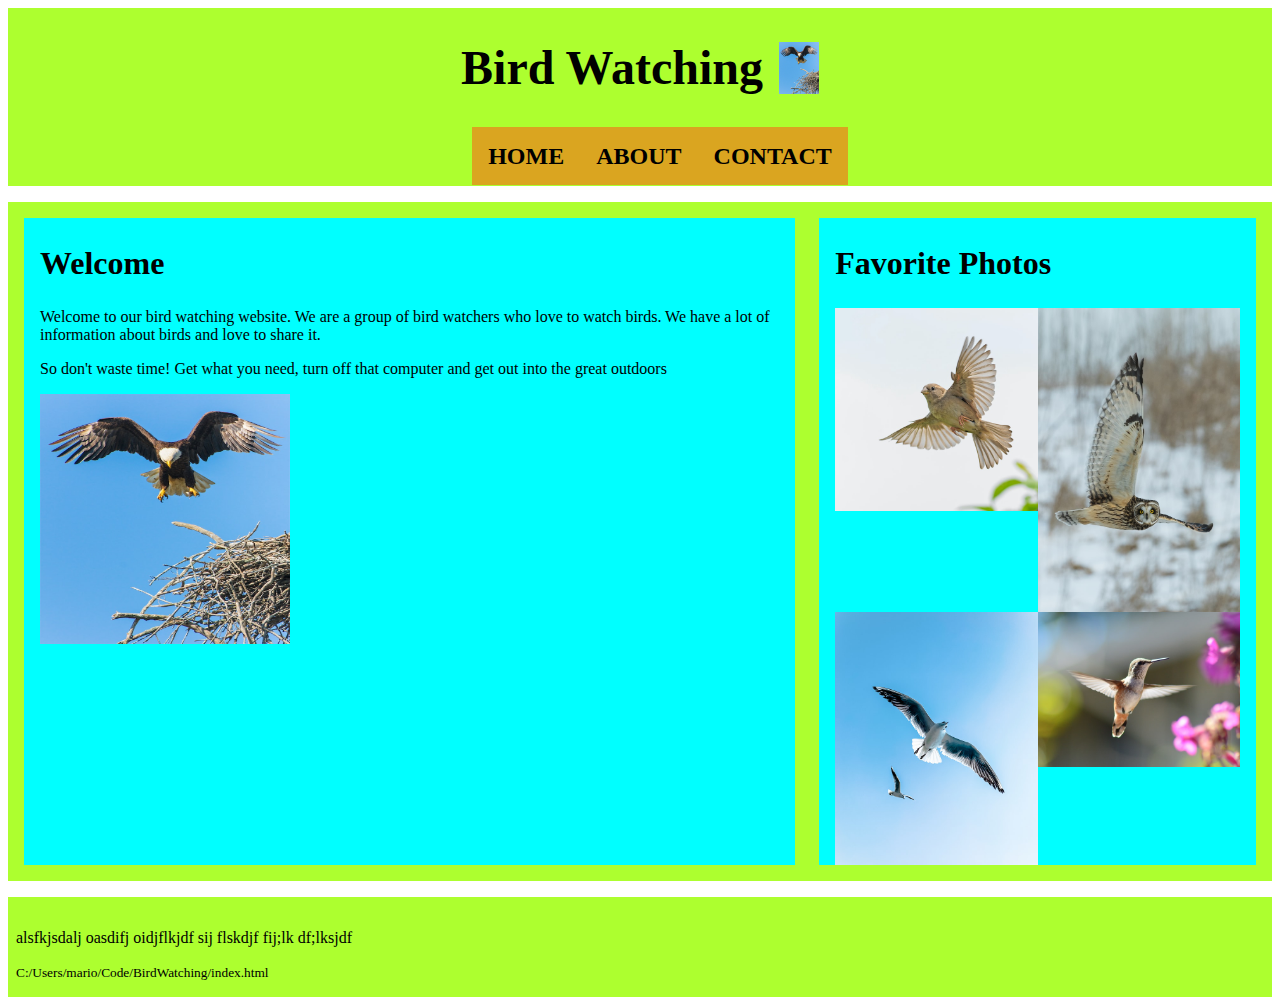
==== index.html @ 664aa2a5 "img size adj" ====
<!DOCTYPE html>
<html lang="en">
<head>
    <meta charset="UTF-8">
    <meta http-equiv="X-UA-Compatible" content="IE=edge">
    <meta name="viewport" content="width=device-width, initial-scale=1.0">
  
  <link rel="stylesheet" href="./styles/styles.css" />

    <title>Bird Watching</title>
</head>
<body>
    <header class="flex flex--items-center flex--content-center">

        <!------ We use a 'div' simply to group the 'h1' and the 'logo' for CSS purposes. THe 'div' becomes a parent-->
        <div class="flex">
            <h1>Bird Watching</h1>
            <img 
                src="./images/bird1.jpg" 
                alt="eagle landing" 
                width="40" 
                height="27"
            />
        </div>

        <nav class="flex">
            <ul class="flex">
                <li><a href="./index.html">Home</a></li>
                <li><a href="./about.html">About</a></li>
                <li><a href="./contact.html">Contact</a></li>
            </ul>
        </nav>
    </header>


    <main class="flex"> 

        <section>

            <h2>Welcome</h2>

            <p>
                Welcome to our bird watching website.  We are a group of bird watchers who love to watch birds.  We have a lot of information about birds and love to share it.
            </p>

            <p>
                So don't waste time!  Get what you need, turn off that computer and get out into the great outdoors
            </p>
            <div class="flex flex--center relative">

            <!--try to add image for practice fading image change-->
                <img src="./images/bird1.jpg"
                 alt="eagle landing"
                 width="499"
                height="499"
                class="absolute"
                />
                <p>Hello! </p>
            </div>

        </section>

        <section>
        <!---2fr-->
            <h2>Favorite Photos</h2>

            <!--Each image will be 1fr-->
            <img src="./images/bird2.jpg" alt="owl flying" width="320" height="320" />
            <img src="./images/bird3.jpg" alt="seagulls" width="320" height="320" />
            <img src="./images/bird4.jpg" alt="" width="320" height="320" />
            <img src="./images/bird5.jpg" alt="" width="320" height="320" />
        </section>
    </main>

    <footer>

        <p>
            alsfkjsdalj oasdifj oidjflkjdf sij flskdjf fij;lk df;lksjdf
        </p>

        <small>
            C:/Users/mario/Code/BirdWatching/index.html
        </small>
    </footer>
</body>
</html>
---- styles/styles.css ----
header, main, footer {
    background-color: greenyellow;
}   

img {
    /* Prevent images from spilling outside of the parent. */
    max-width: 100%;
    height: auto;
}


/* GENERAL CHILD SELECTOR: Select any/all descendents that are 'div' */
header div {
    align-items: center;

    /* for spacing, use rems. */
    gap: 1rem;
}

header {
    display: flex;
    flex-direction: column;
    align-items: center;
}

li {
    list-style: none;
}

h1{
    /* for font-sizes use ems*/
    font-size: 3em;
    font-weight: 700;
}

h2 {
    font-size: 2em;
    
}



nav a {
    text-decoration: none;
    color: black;
    text-transform: uppercase;
    font-size: 1.5em;
    font-weight: bold;
    background-color: goldenrod;
    padding: 1rem;
}

nav a:hover {
    background-color: darkgoldenrod;
}

main {
    margin: 1rem 0;
    padding: 1rem;
    
    column-gap: 1.5rem;

}

main section {
    background-color: aqua;
    padding: 0 1rem;
}

main section:first-child {
    min-width: 60%;
}

/*transistioning for a pic to fade out/in*/
/*position lock pic in place*/

main section:first-child img {
    position: absolute;
    top: 0;
    left: 0;
    width: 250px;
    height: 250px;
    transition:  opacity 0.5s ease-in-out;
}
main section:first-child img:hover   {
    opacity: 0;

}
main section:first-child img:hover + p {
    opacity: 1;
}
main section:first-child p:last-child {
    opacity: 0; 
    transition: opacity 0.5s dease-in-out;
    transition-delay: 0.2s;
    z-index: 1;

}
main section:first-child .flex {
    width: 250px;
    height: 250px;
}
main section:last-child {  
    display: grid;

    
    grid-template-areas: 
    "header header"
    "img-1 img-2"
    "img-3 img-4";
}

main section:last-child h2 {
    grid-area: header;
}

main section:last-child img:first-child{
    grid-area: img-1;
}

main section:last-child img:nth-child(2) {
    grid-area: img-2;
}

main section:last-child img:nth-child(3) {
    grid-area: img-3;
}

main section:last-child img:last-child {
    grid-area: img-4;
}

footer {
    padding: 1rem 0.5rem;
}

/* Simplify the CSS by using these utility classes. */

form {
    gap: 0.5rem;
}

label: :not([for="newsletter"]):not([for="heard"]) {
position: absolute;
width: 1px;
height: 1px;
padding: 0;
margin: -1px;
overflow: hidden;
clip: rect(0, 0, 0, 0);
white-space: nowrap;
border-width: 0;
}


input, textarea {
    border-radius: 4px;
    padding-left: 4px;
}

button {
    background-color: blanchedalmond;
    border-radius: 4px;
    align-self: center;
    margin-top: 1rem;
    padding: .05rem;
    max-width: max-content;
}

.absolute {
    position: absolute;
}
.flex {
    display: flex;
}

.flex--col {
    flex-direction: column;
}

.flex--items-center{
    align-items: center;
}
.flex--content-center {    
    justify-content: center;
}
.relative {
    position: relative;
}
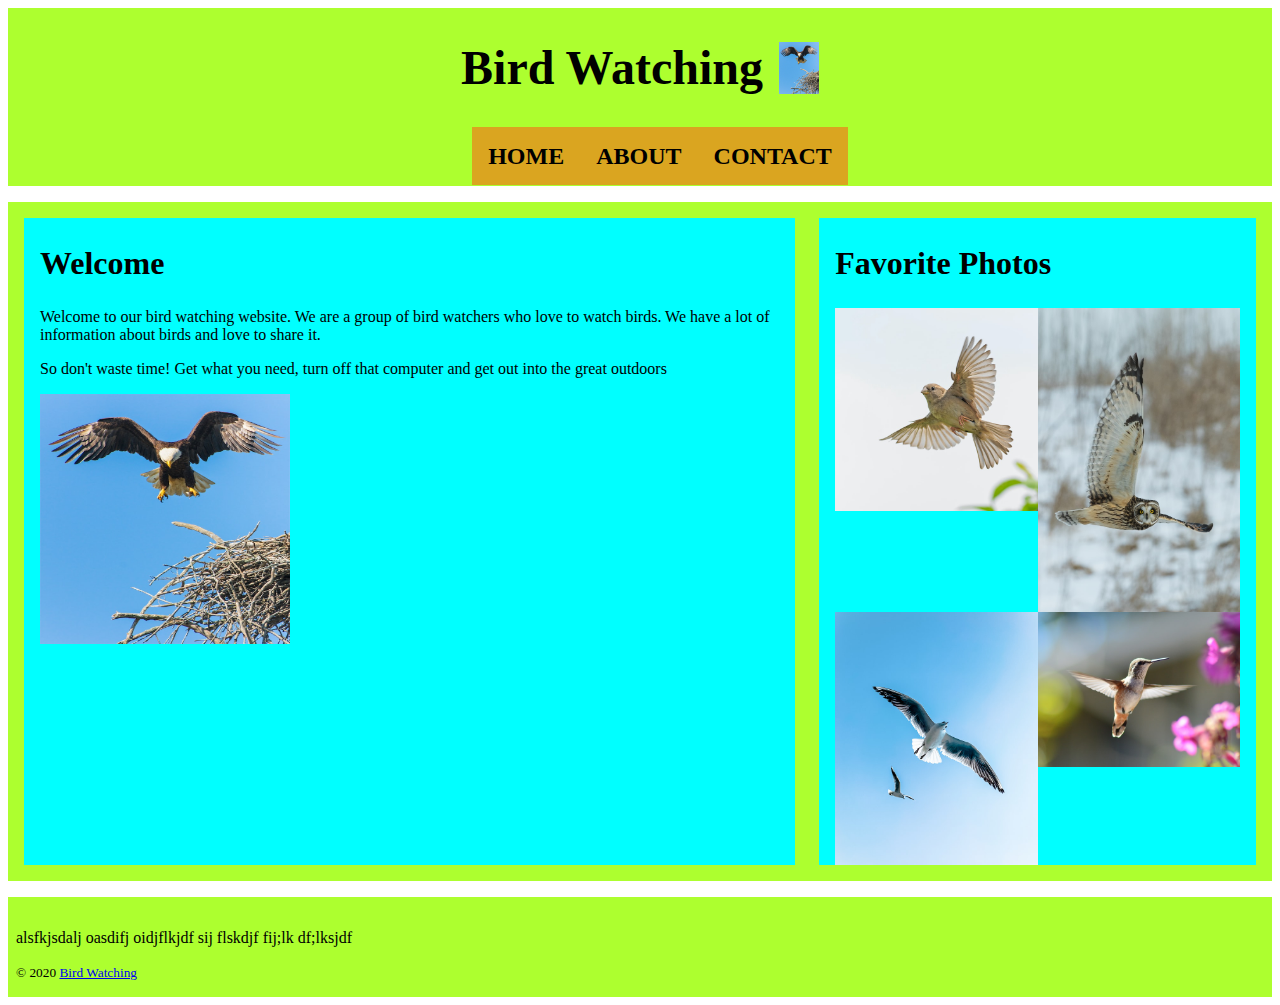
==== commit cd6514f2: "footer fix" ====
--- a/index.html
+++ b/index.html
@@ -40,11 +40,15 @@
             <h2>Welcome</h2>
 
             <p>
-                Welcome to our bird watching website.  We are a group of bird watchers who love to watch birds.  We have a lot of information about birds and love to share it.
+                Welcome to our bird watching website.  We are a 
+                group of bird watchers who love to watch birds.  
+                We have a lot of information about birds and love 
+                to share it.
             </p>
 
             <p>
-                So don't waste time!  Get what you need, turn off that computer and get out into the great outdoors
+                So don't waste time!  Get what you need, turn off 
+                that computer and get out into the great outdoors
             </p>
             <div class="flex flex--center relative">
 
@@ -79,7 +83,7 @@
         </p>
 
         <small>
-            C:/Users/mario/Code/BirdWatching/index.html
+            &copy; 2020 <a href="https://developer.mozilla.org/en-US/docs/Learn/HTML/Introduction_to_HTML/Structuring_a_page_of_content/example-page.png" target="_blank" rel="noopener">Bird Watching</a>
         </small>
     </footer>
 </body>
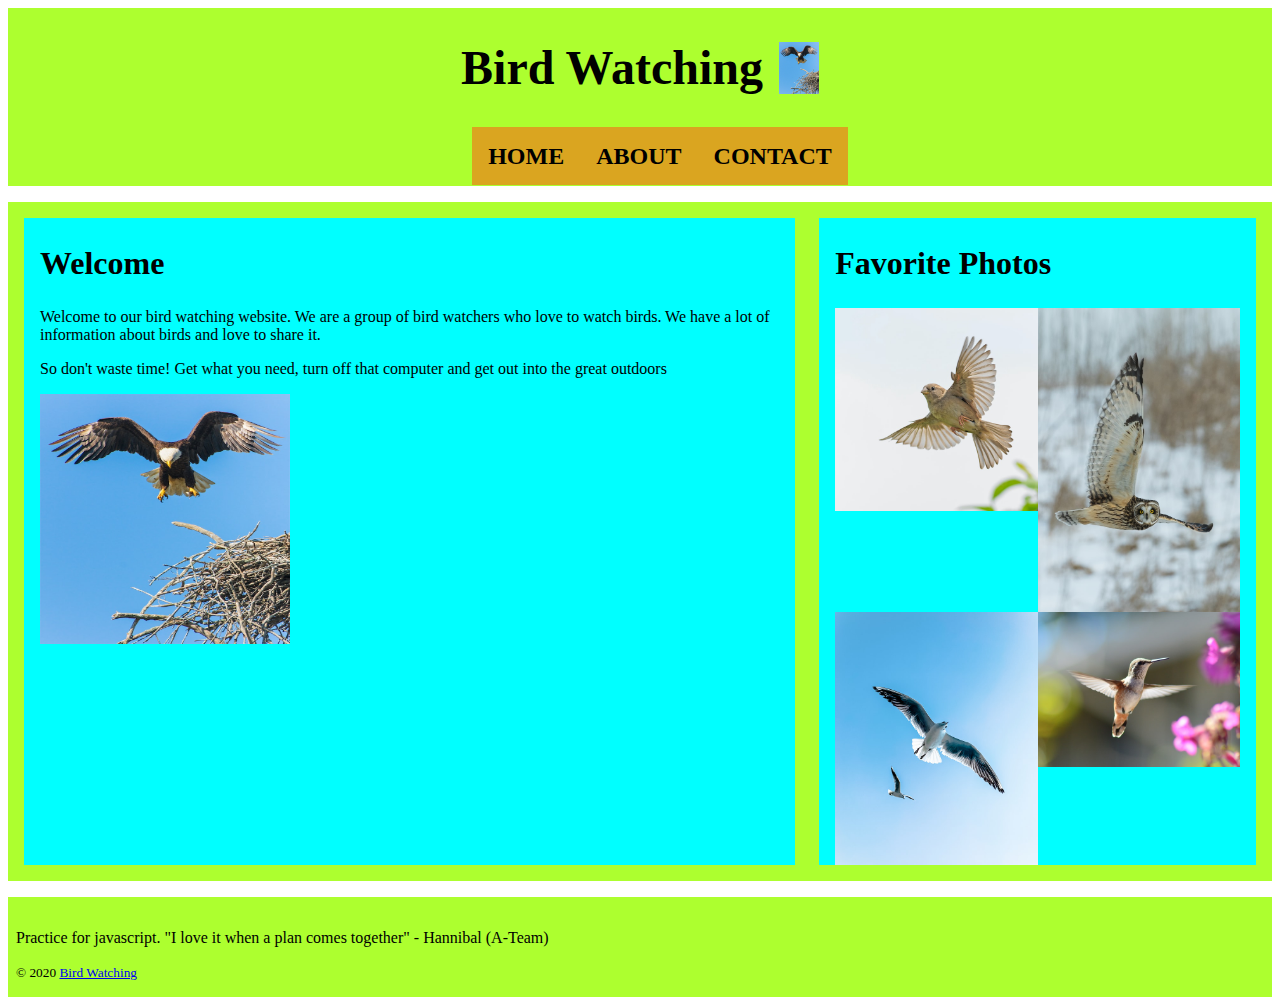
==== commit 127ddbcb: "add footer text" ====
--- a/index.html
+++ b/index.html
@@ -10,10 +10,10 @@
     <title>Bird Watching</title>
 </head>
 <body>
-    <header class="flex flex--items-center flex--content-center">
+    <header class="flex flex--items-center flex--content-center flex--col"
 
         <!------ We use a 'div' simply to group the 'h1' and the 'logo' for CSS purposes. THe 'div' becomes a parent-->
-        <div class="flex">
+        <div class="flex flex--items-center">
             <h1>Bird Watching</h1>
             <img 
                 src="./images/bird1.jpg" 
@@ -23,7 +23,7 @@
             />
         </div>
 
-        <nav class="flex">
+        <nav>
             <ul class="flex">
                 <li><a href="./index.html">Home</a></li>
                 <li><a href="./about.html">About</a></li>
@@ -50,14 +50,15 @@
                 So don't waste time!  Get what you need, turn off 
                 that computer and get out into the great outdoors
             </p>
-            <div class="flex flex--center relative">
+            <div class="flex flex--content-center flex--items-center relative">
 
             <!--try to add image for practice fading image change-->
-                <img src="./images/bird1.jpg"
-                 alt="eagle landing"
-                 width="499"
-                height="499"
-                class="absolute"
+                <img 
+                    src="./images/bird1.jpg"
+                    alt="eagle landing"
+                    width="499"
+                    height="499"
+                    class="absolute"
                 />
                 <p>Hello! </p>
             </div>
@@ -69,21 +70,45 @@
             <h2>Favorite Photos</h2>
 
             <!--Each image will be 1fr-->
-            <img src="./images/bird2.jpg" alt="owl flying" width="320" height="320" />
-            <img src="./images/bird3.jpg" alt="seagulls" width="320" height="320" />
-            <img src="./images/bird4.jpg" alt="" width="320" height="320" />
-            <img src="./images/bird5.jpg" alt="" width="320" height="320" />
+            <img 
+                src="./images/bird2.jpg" 
+                alt="owl flying" 
+                width="320" 
+                height="320" 
+            />
+            <img 
+                src="./images/bird3.jpg" 
+                alt="seagulls" 
+                width="320" 
+                height="320" 
+            />
+            <img 
+                src="./images/bird4.jpg" 
+                alt="sparrow flying" 
+                width="320" 
+                height="320" 
+            />
+            <img 
+                src="./images/bird5.jpg" 
+                alt="humming bird flying" 
+                width="320" 
+                height="320" 
+            />
         </section>
     </main>
 
     <footer>
 
         <p>
-            alsfkjsdalj oasdifj oidjflkjdf sij flskdjf fij;lk df;lksjdf
-        </p>
+           Practice for javascript. "I love it when a plan comes together" - Hannibal (A-Team)        </p>
 
         <small>
-            &copy; 2020 <a href="https://developer.mozilla.org/en-US/docs/Learn/HTML/Introduction_to_HTML/Structuring_a_page_of_content/example-page.png" target="_blank" rel="noopener">Bird Watching</a>
+            &copy; 2020 
+            <a 
+            href="https://developer.mozilla.org/en-US/docs/Learn/HTML/Introduction_to_HTML/Structuring_a_page_of_content/example-page.png" 
+            target="_blank" 
+            rel="noopener"
+            >Bird Watching</a>
         </small>
     </footer>
 </body>
--- a/styles/styles.css
+++ b/styles/styles.css
@@ -1,27 +1,18 @@
 header, main, footer {
     background-color: greenyellow;
 }   
-
 img {
     /* Prevent images from spilling outside of the parent. */
     max-width: 100%;
     height: auto;
 }
-
-
 /* GENERAL CHILD SELECTOR: Select any/all descendents that are 'div' */
 header div {
-    align-items: center;
-
     /* for spacing, use rems. */
     gap: 1rem;
 }
 
-header {
-    display: flex;
-    flex-direction: column;
-    align-items: center;
-}
+
 
 li {
     list-style: none;
@@ -57,9 +48,8 @@
 main {
     margin: 1rem 0;
     padding: 1rem;
-    
+    display: flex;
     column-gap: 1.5rem;
-
 }
 
 main section {
@@ -75,7 +65,6 @@
 /*position lock pic in place*/
 
 main section:first-child img {
-    position: absolute;
     top: 0;
     left: 0;
     width: 250px;
@@ -86,12 +75,12 @@
     opacity: 0;
 
 }
-main section:first-child img:hover + p {
+main section:first-child img:hover~p {
     opacity: 1;
 }
 main section:first-child p:last-child {
     opacity: 0; 
-    transition: opacity 0.5s dease-in-out;
+    transition: opacity 0.5s ease-in-out;
     transition-delay: 0.2s;
     z-index: 1;
 
@@ -104,7 +93,7 @@
     display: grid;
 
     
-    grid-template-areas: 
+    grid-template-areas:
     "header header"
     "img-1 img-2"
     "img-3 img-4";
@@ -114,7 +103,7 @@
     grid-area: header;
 }
 
-main section:last-child img:first-child{
+main section:last-child img:first-child {
     grid-area: img-1;
 }
 
@@ -140,7 +129,8 @@
     gap: 0.5rem;
 }
 
-label: :not([for="newsletter"]):not([for="heard"]) {
+label: :not([for="newsletter"]):not([for="heard"]) 
+{
 position: absolute;
 width: 1px;
 height: 1px;
@@ -177,13 +167,13 @@
 .flex--col {
     flex-direction: column;
 }
-
+.flex--content-center {    
+    justify-content: center;
+}
 .flex--items-center{
     align-items: center;
 }
-.flex--content-center {    
-    justify-content: center;
-}
+
 .relative {
     position: relative;
 }